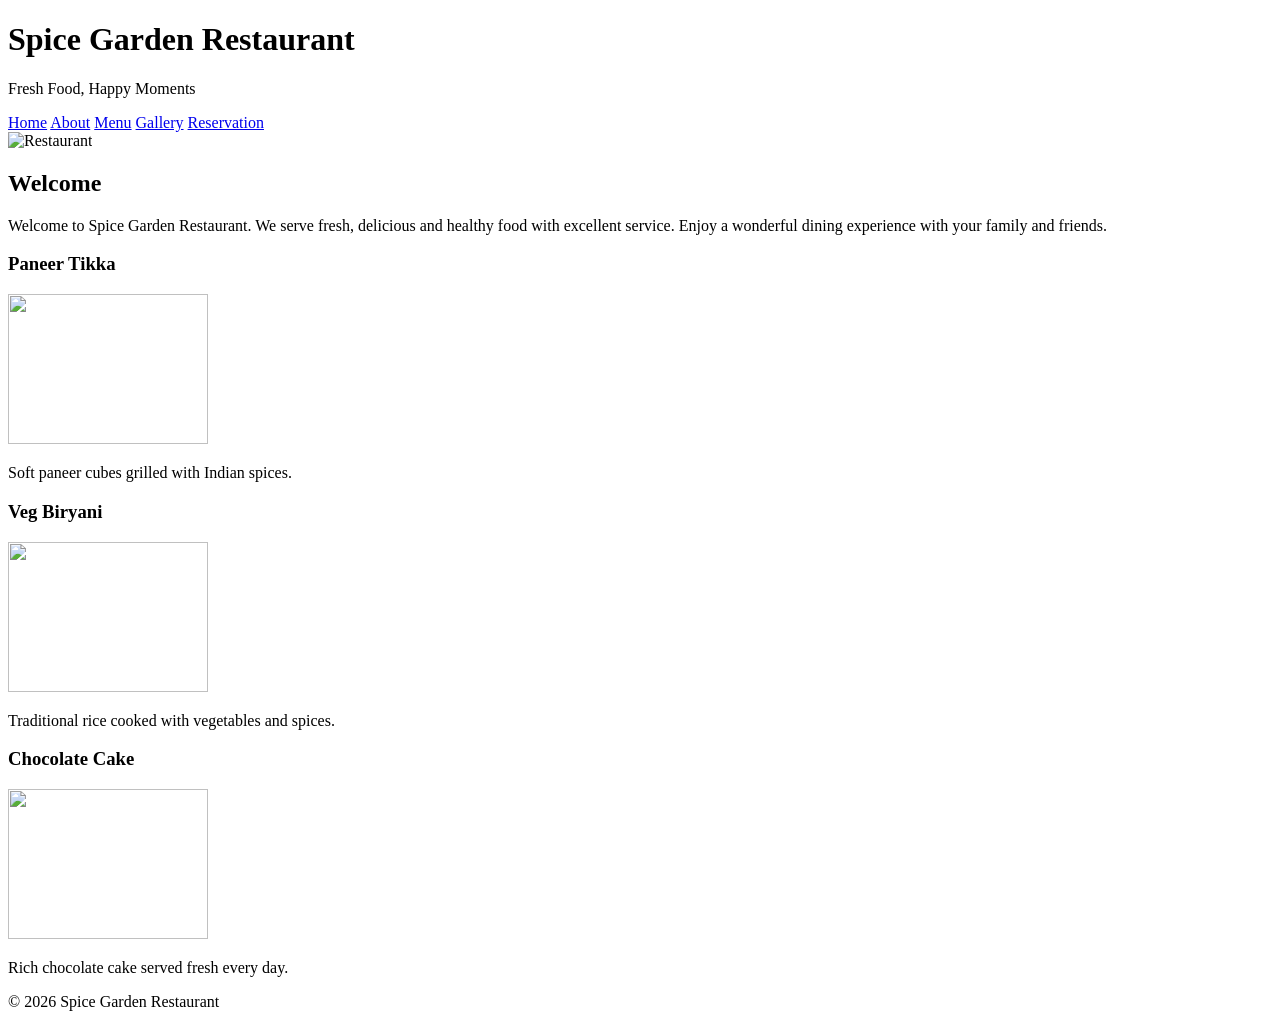
==== index.html @ 3061c67a "Add files via upload" ====
<!DOCTYPE html>
<html>
<head>
    <title>Spice Garden Restaurant</title>
    <link rel="stylesheet" href="style.css">
</head>

<body>

<header>
    <h1>Spice Garden Restaurant</h1>
    <p>Fresh Food, Happy Moments</p>
</header>

<nav>
    <a href="index.html">Home</a>
    <a href="about.html">About</a>
    <a href="menu.html">Menu</a>
    <a href="gallery.html">Gallery</a>
    <a href="reservation.html">Reservation</a>
</nav>

<section>
    <img src="images/restaurant.jpg" alt="Restaurant" width="700" height="350">

    <h2>Welcome</h2>

    <p>
        Welcome to Spice Garden Restaurant. We serve fresh,
        delicious and healthy food with excellent service.
        Enjoy a wonderful dining experience with your family and friends.
    </p>
</section>

<section>

    <article>
        <h3>Paneer Tikka</h3>
        <img src="images/food1.jpg" width="200" height="150">
        <p>Soft paneer cubes grilled with Indian spices.</p>
    </article>

    <article>
        <h3>Veg Biryani</h3>
        <img src="images/food2.jpg" width="200" height="150">
        <p>Traditional rice cooked with vegetables and spices.</p>
    </article>

    <article>
        <h3>Chocolate Cake</h3>
        <img src="images/food3.jpg" width="200" height="150">
        <p>Rich chocolate cake served fresh every day.</p>
    </article>

</section>

<footer>
    <p>© 2026 Spice Garden Restaurant</p>
</footer>

</body>
</html>
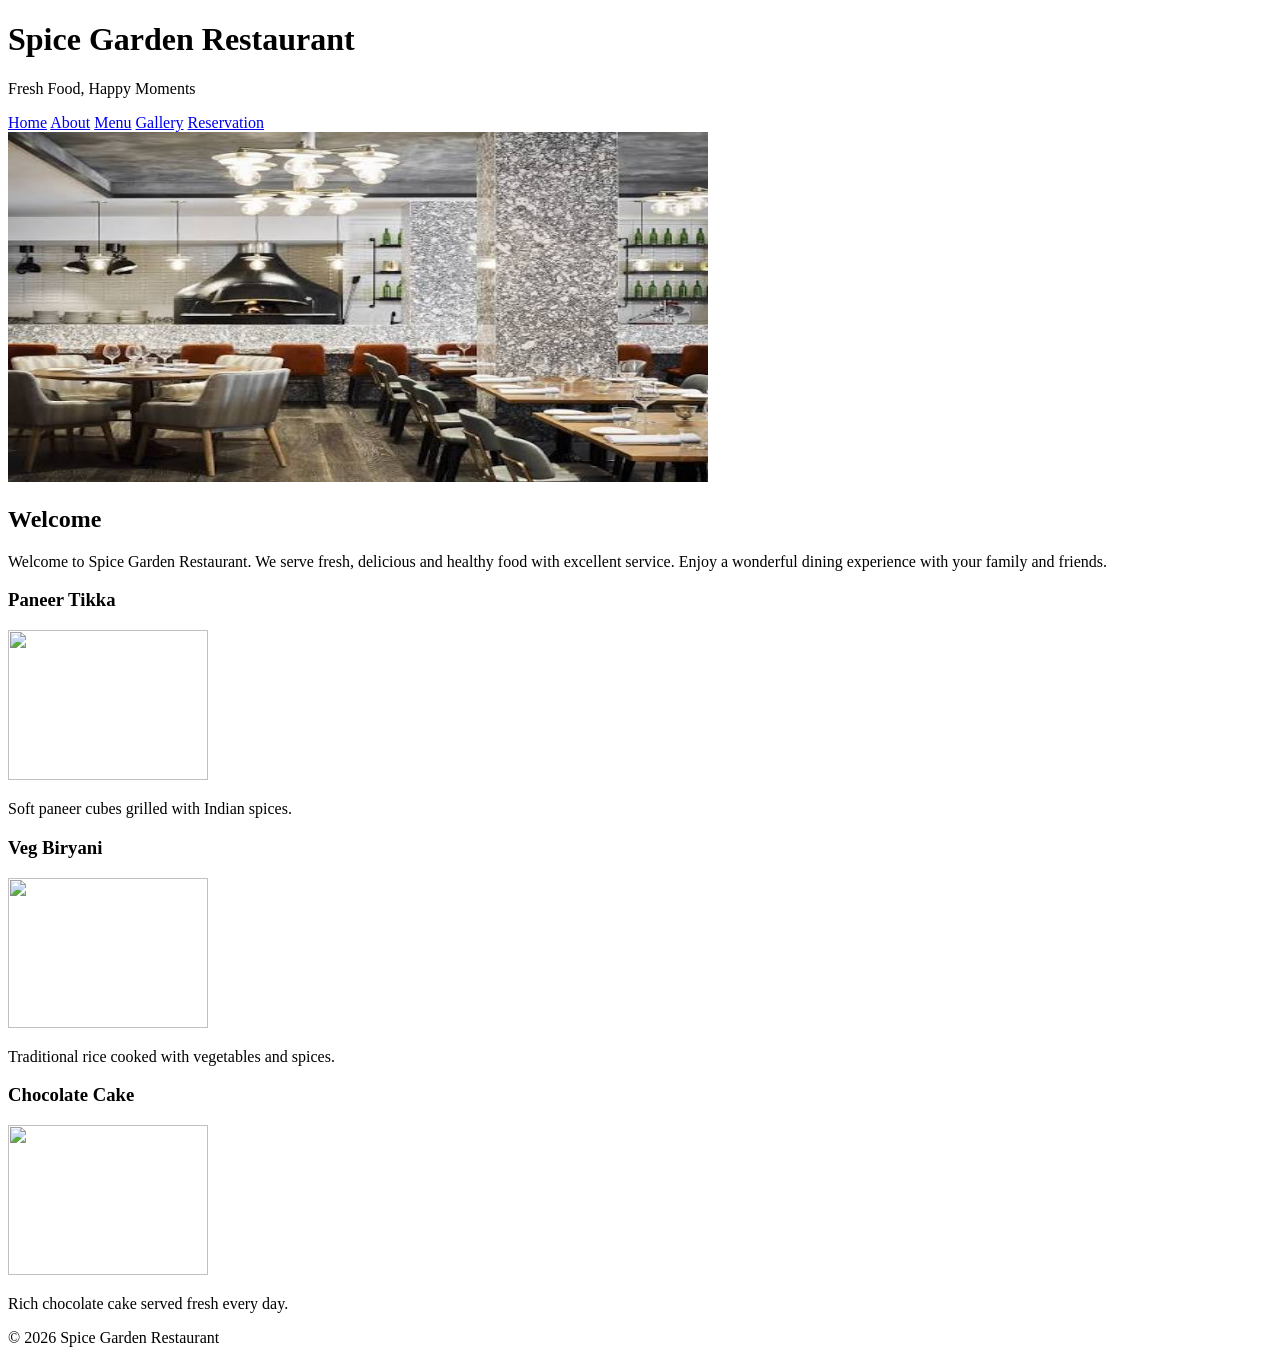
==== commit 4b23dfce: "Fix HTML structure and image paths" ====
--- a/index.html
+++ b/index.html
@@ -21,7 +21,7 @@
 </nav>
 
 <section>
-    <img src="images/restaurant.jpg" alt="Restaurant" width="700" height="350">
+    <img src="restaurant.jpg" alt="Restaurant" width="700" height="350">
 
     <h2>Welcome</h2>
 
@@ -36,19 +36,19 @@
 
     <article>
         <h3>Paneer Tikka</h3>
-        <img src="images/food1.jpg" width="200" height="150">
+        <img src="food1.jpg" width="200" height="150">
         <p>Soft paneer cubes grilled with Indian spices.</p>
     </article>
 
     <article>
         <h3>Veg Biryani</h3>
-        <img src="images/food2.jpg" width="200" height="150">
+        <img src="food2.jpg" width="200" height="150">
         <p>Traditional rice cooked with vegetables and spices.</p>
     </article>
 
     <article>
         <h3>Chocolate Cake</h3>
-        <img src="images/food3.jpg" width="200" height="150">
+        <img src="food3.jpg" width="200" height="150">
         <p>Rich chocolate cake served fresh every day.</p>
     </article>
 
@@ -59,4 +59,4 @@
 </footer>
 
 </body>
-</html>+</html>
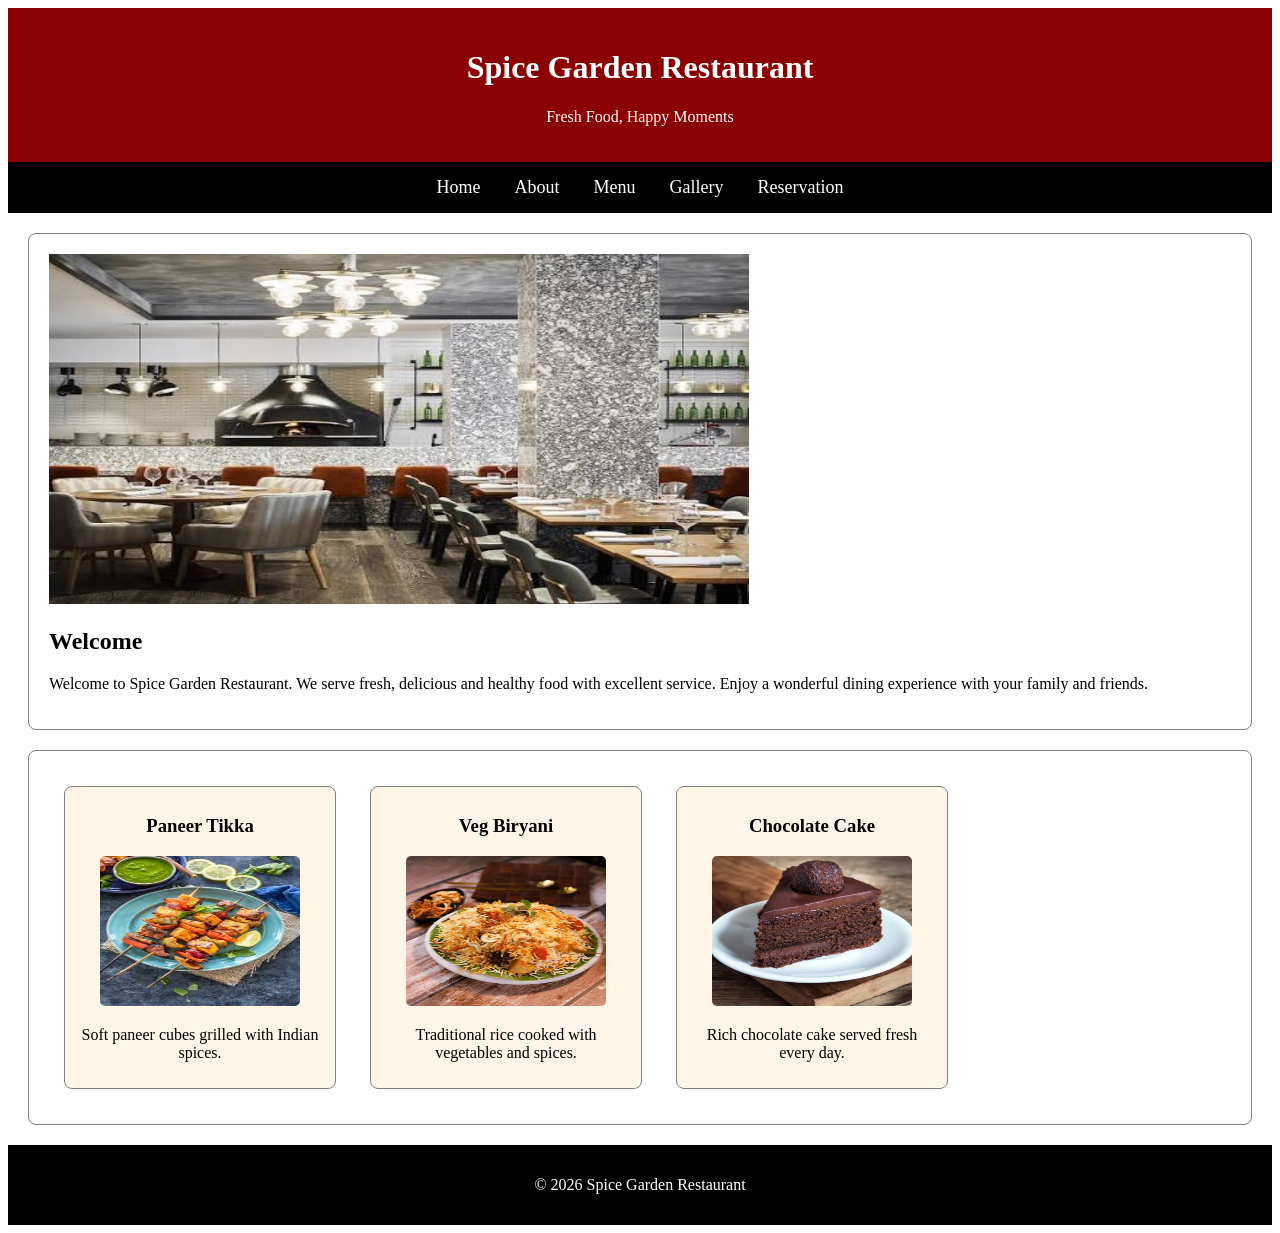
==== commit 1b1102b9: "Modify food items and images in index.html Updated food images and descriptions in the menu section." ====
--- a/index.html
+++ b/index.html
@@ -36,19 +36,19 @@
 
     <article>
         <h3>Paneer Tikka</h3>
-        <img src="food1.jpg" width="200" height="150">
+        <img src="paneertikka.jpg" width="200" height="150">
         <p>Soft paneer cubes grilled with Indian spices.</p>
     </article>
 
     <article>
         <h3>Veg Biryani</h3>
-        <img src="food2.jpg" width="200" height="150">
+        <img src="biryani.jpg" width="200" height="150">
         <p>Traditional rice cooked with vegetables and spices.</p>
     </article>
 
     <article>
         <h3>Chocolate Cake</h3>
-        <img src="food3.jpg" width="200" height="150">
+        <img src="cake.jpg" width="200" height="150">
         <p>Rich chocolate cake served fresh every day.</p>
     </article>
 
--- a/style.css
+++ b/style.css
@@ -0,0 +1,126 @@
+<style>
+body{
+    font-family: Arial, sans-serif;
+    background-color: #f8f8f8;
+    margin: 0;
+    padding: 0;
+}
+
+header{
+    background-color: darkred;
+    color: white;
+    text-align: center;
+    padding: 20px;
+}
+
+nav{
+    background-color: black;
+    text-align: center;
+    padding: 15px;
+}
+
+nav a{
+    color: white;
+    text-decoration: none;
+    margin: 15px;
+    font-size: 18px;
+}
+
+section{
+    background-color: white;
+    margin: 20px;
+    padding: 20px;
+    border: 1px solid gray;
+    border-radius: 8px;
+}
+
+article{
+    display: inline-block;
+    width: 250px;
+    margin: 15px;
+    padding: 10px;
+    border: 1px solid gray;
+    border-radius: 8px;
+    text-align: center;
+    background-color: #fff5e6;
+}
+
+article img{
+    width: 200px;
+    height: 150px;
+    border-radius: 5px;
+}
+
+table{
+    width: 80%;
+    border-collapse: collapse;
+    margin: 20px auto;
+}
+
+table, th, td{
+    border: 1px solid black;
+}
+
+th{
+    background-color: darkred;
+    color: white;
+}
+
+th, td{
+    padding: 10px;
+    text-align: center;
+}
+
+.gallery{
+    text-align: center;
+}
+
+.gallery img{
+    display: inline-block;
+    width: 250px;
+    height: 180px;
+    margin: 10px;
+    border: 2px solid gray;
+    border-radius: 8px;
+}
+
+form{
+    width: 450px;
+    margin: auto;
+    padding: 20px;
+    border: 2px solid gray;
+    border-radius: 10px;
+    background-color: white;
+}
+
+label{
+    font-weight: bold;
+}
+
+input,
+select,
+textarea{
+    width: 100%;
+    padding: 8px;
+    margin-top: 5px;
+    margin-bottom: 15px;
+    border: 1px solid gray;
+    border-radius: 5px;
+    box-sizing: border-box;
+}
+
+input[type="submit"]{
+    background-color: darkred;
+    color: white;
+    border: none;
+    padding: 10px;
+}
+
+footer{
+    background-color: black;
+    color: white;
+    text-align: center;
+    padding: 15px;
+    margin-top: 20px;
+}
+</style>
